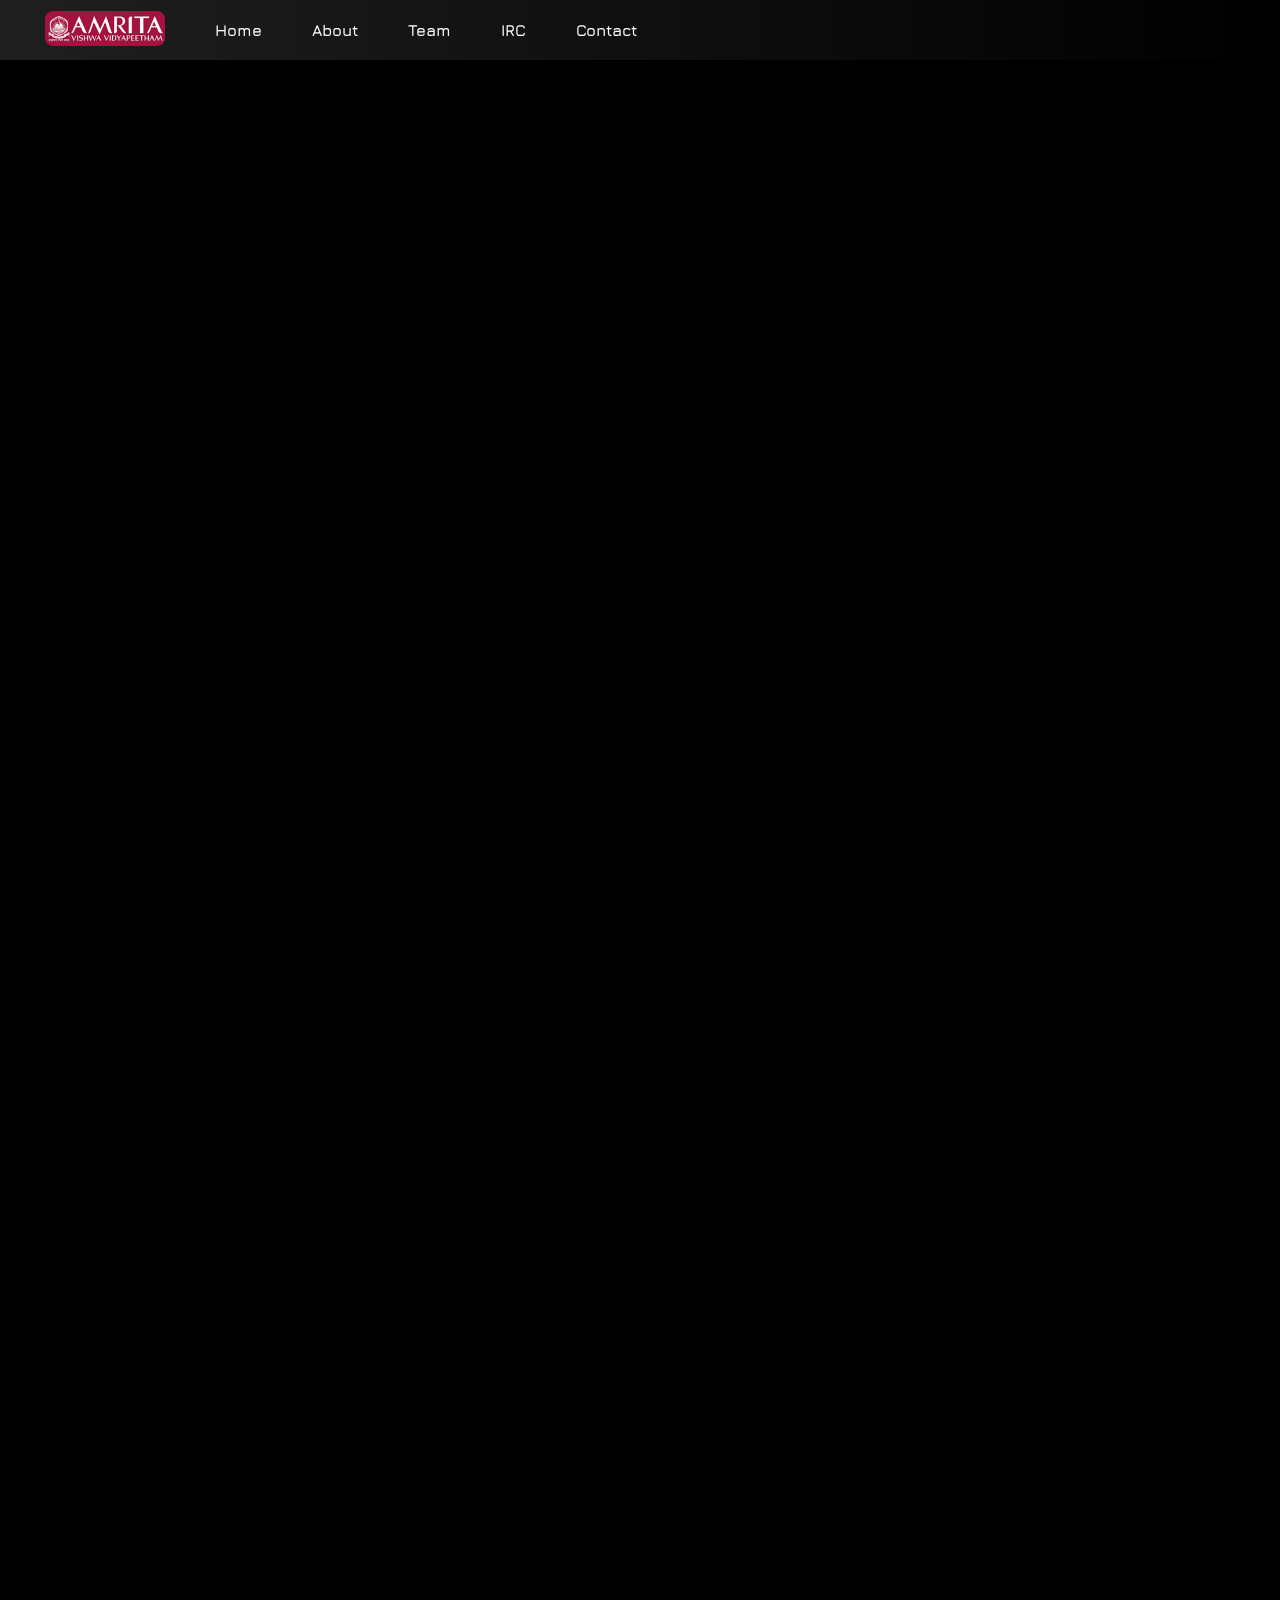
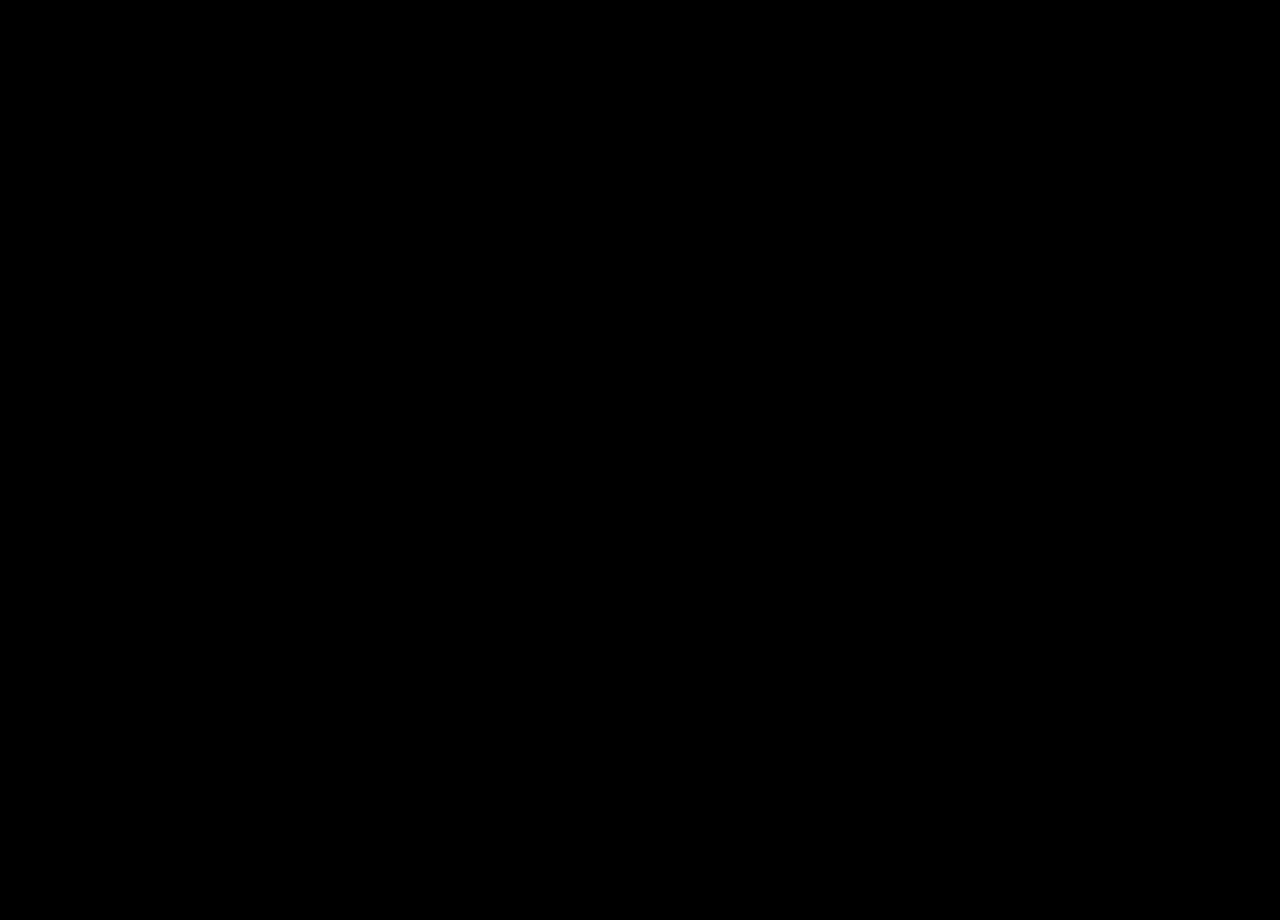
==== IRC.html @ 693e765a "message" ====
<!DOCTYPE html>
<html lang="en">
<head>
    <meta charset="UTF-8">
    <meta name="viewport" content="width=device-width, initial-scale=1.0">
    <title>Document</title>
    <link rel="stylesheet" href="style_IRC.css">
    <link href="https://fonts.googleapis.com/css2?family=Jura:wght@400&display=swap" rel="stylesheet">
</head>
<body>
    <!-- Navbar -->
    <nav class="navbar">
        <ul class="nav-links">
            <li class="nav-logo">
                <a href="https://www.amrita.edu/campus/bengaluru/">
                    <img src="Images/amrita.png" alt="Logo" class="logo-img"> 
                </a>
            </li>
            <li><a href="index.html">Home</a></li>
            <li><a href="index.html">About</a></li>
            <li><a href="Teams.html">Team</a></li>
            <li><a href="IRC.html">IRC</a></li>
            <li><a href="#section5">Contact</a></li>
        </ul>
    </nav>

    <!-- Section Wrapper -->
    <div class="sections-wrapper">
        <!-- Section 1 -->
        <section class="section-one">
        </section>
        <!-- Section 2 -->
        <section class="section-two">
        </section>
        <section class="section-three">
        </section>
    </div>
</body>

</html>
---- style_IRC.css ----
/* Reset some default styles */
* {
    margin: 0;
    padding: 0;
    box-sizing: border-box;
}

/* General Styling */
body {
    background-color: black;
    color: white;
    font-family: 'Jura', Arial, sans-serif;
    margin: 0;
    scroll-behavior: smooth; /* Smooth scrolling for navigation */
}

/* Navbar */
.navbar {
    background: linear-gradient(90deg, #1f1f1f, #000000);
    padding: 15px 30px;
    position: fixed;
    top: 0;
    width: 100%;
    z-index: 1000;
    display: flex;
    justify-content: space-between;
    align-items: center;
    box-shadow: 0px 4px 8px rgba(0, 0, 0, 0.8);
    height: 60px; /* Adjust height of navbar */
}

/* Logo Styling */
.nav-logo {
    position: relative;
}

.logo-img {
    width: 120px;
    height: auto;
    border-radius: 8px;
    transition: transform 0.3s ease; /* Add a hover effect for the logo */
}

.logo-img:hover {
    transform: scale(1.1);
}

/* Navigation Links */
.nav-links {
    list-style-type: none;
    display: flex;
    justify-content: center;
    align-items: center;
    gap: 20px; /* Spacing between links */
}

.nav-links li {
    margin: 0;
}

.nav-links a {
    font-family: 'Jura', sans-serif;
    color: white;
    font-weight: 600;
    text-decoration: none;
    font-size: 16px;
    padding: 10px 15px;
    transition: background-color 0.3s ease, transform 0.3s ease; /* Smooth hover effects */
    border-radius: 8px;
}

.nav-links a:hover {
    background-color: #444;
    transform: scale(1.05); /* Slight scale effect on hover */
}

/* Wrapper for sections */
section {
    height: calc(100vh - 60px); /* Subtract navbar height to fit below it */
    display: flex;
    justify-content: center;
    align-items: center;
    text-align: center;
    color: white;
    background-size: cover;
    background-position: center;
    background-attachment: fixed; /* Parallax effect for background images */
    transition: background-image 0.5s ease-in-out;
    padding-top: 80px; /* Adjust this to push the section below the navbar */
}

/* Section One Styling */
.section-one {
    background-image: url('new/first.png'); 
}

/* Section Two Styling */
.section-two {
    background-image: url('new/second.png'); 
}

/* Section Three Styling */
.section-three {
    background-image: url('new/third.png');
}

/* Add subtle overlay for better text readability */
section::before {
    content: '';
    position: absolute;
    top: 0;
    left: 0;
    width: 100%;
    height: 100%;
    background: rgba(0, 0, 0, 0.4); /* Add a dark overlay */
    z-index: -1; /* Place behind the content */
}

/* Section Content */
section h1 {
    font-size: 3rem;
    font-weight: bold;
    text-transform: uppercase;
    letter-spacing: 2px;
    text-shadow: 2px 2px 8px rgba(0, 0, 0, 0.8);
    margin-bottom: 10px;
}

section p {
    font-size: 1.2rem;
    line-height: 1.6;
    max-width: 600px;
    text-shadow: 1px 1px 6px rgba(0, 0, 0, 0.7);
}

/* Make sections responsive */
@media (max-width: 768px) {
    section h1 {
        font-size: 2rem;
    }

    section p {
        font-size: 1rem;
    }

    .logo-img {
        width: 100px;
    }

    .nav-links {
        gap: 10px;
    }

    .nav-links a {
        font-size: 14px;
        padding: 8px 10px;
    }
}
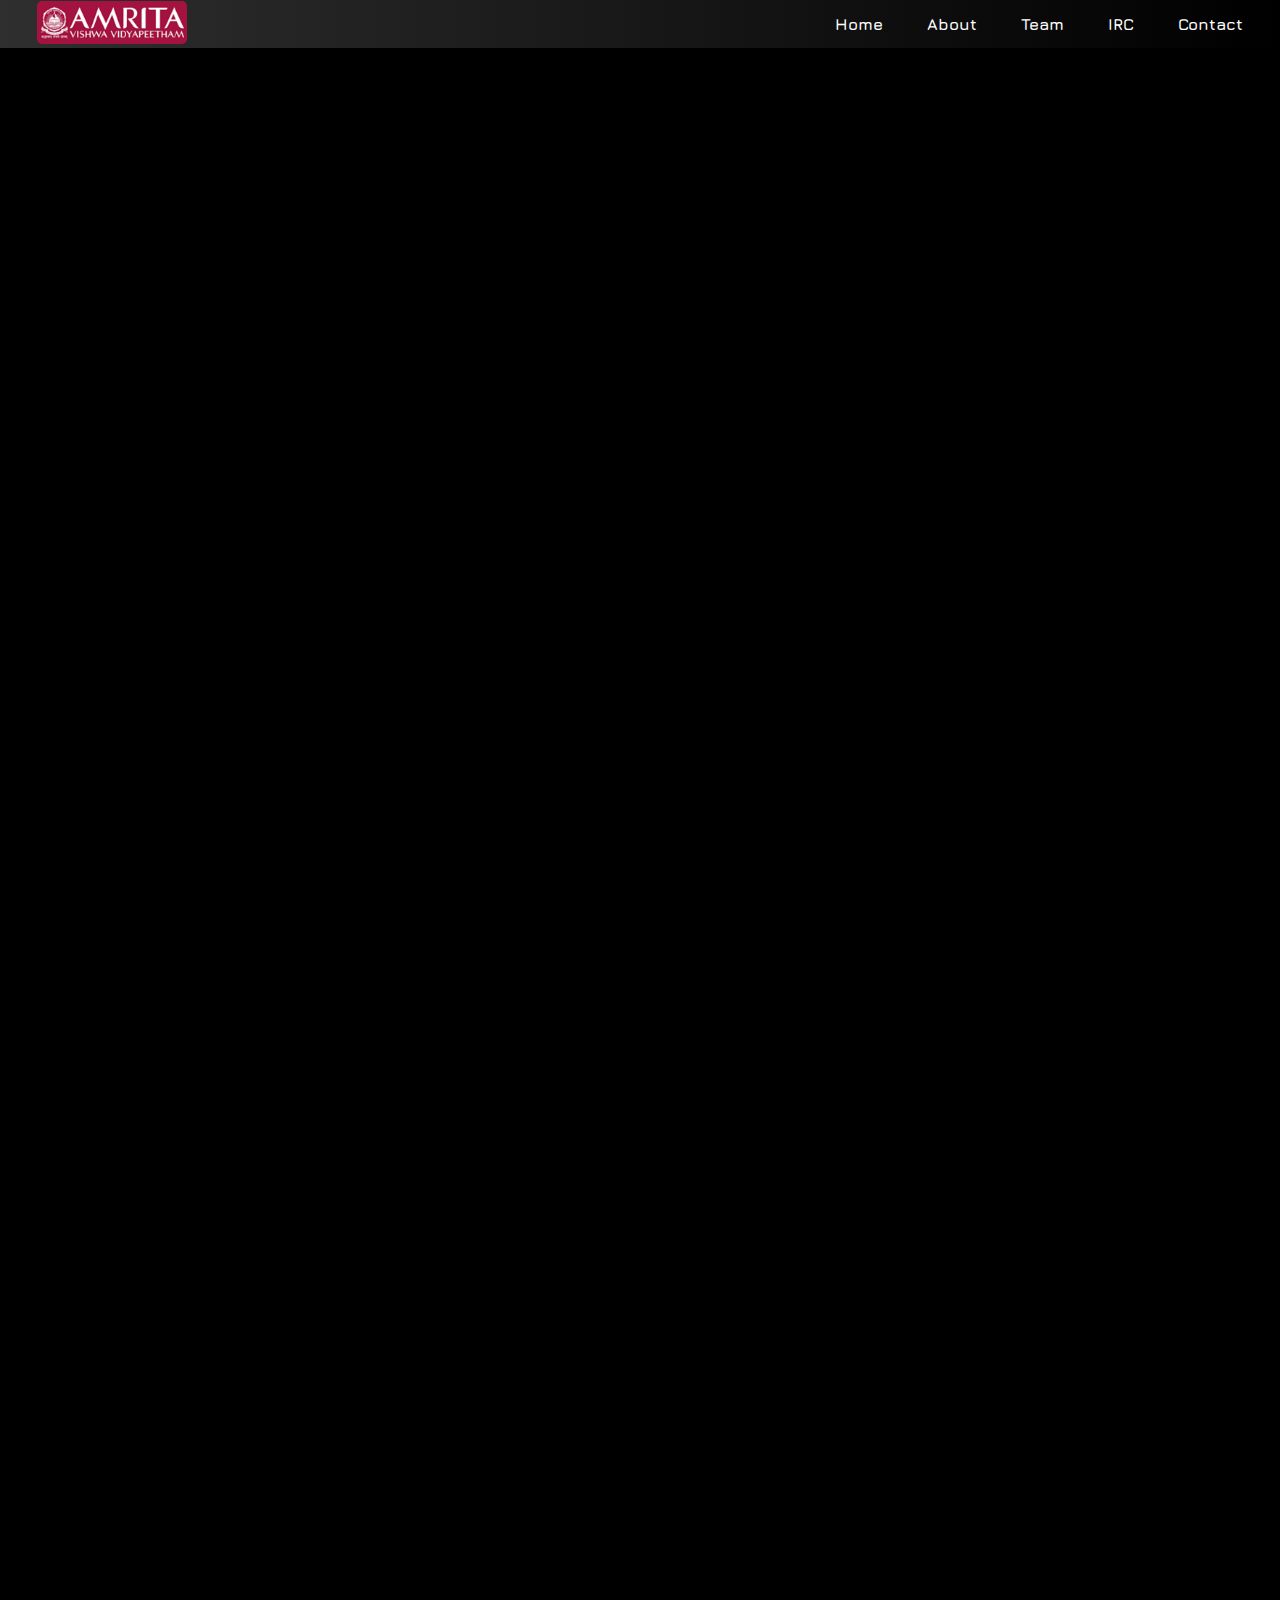
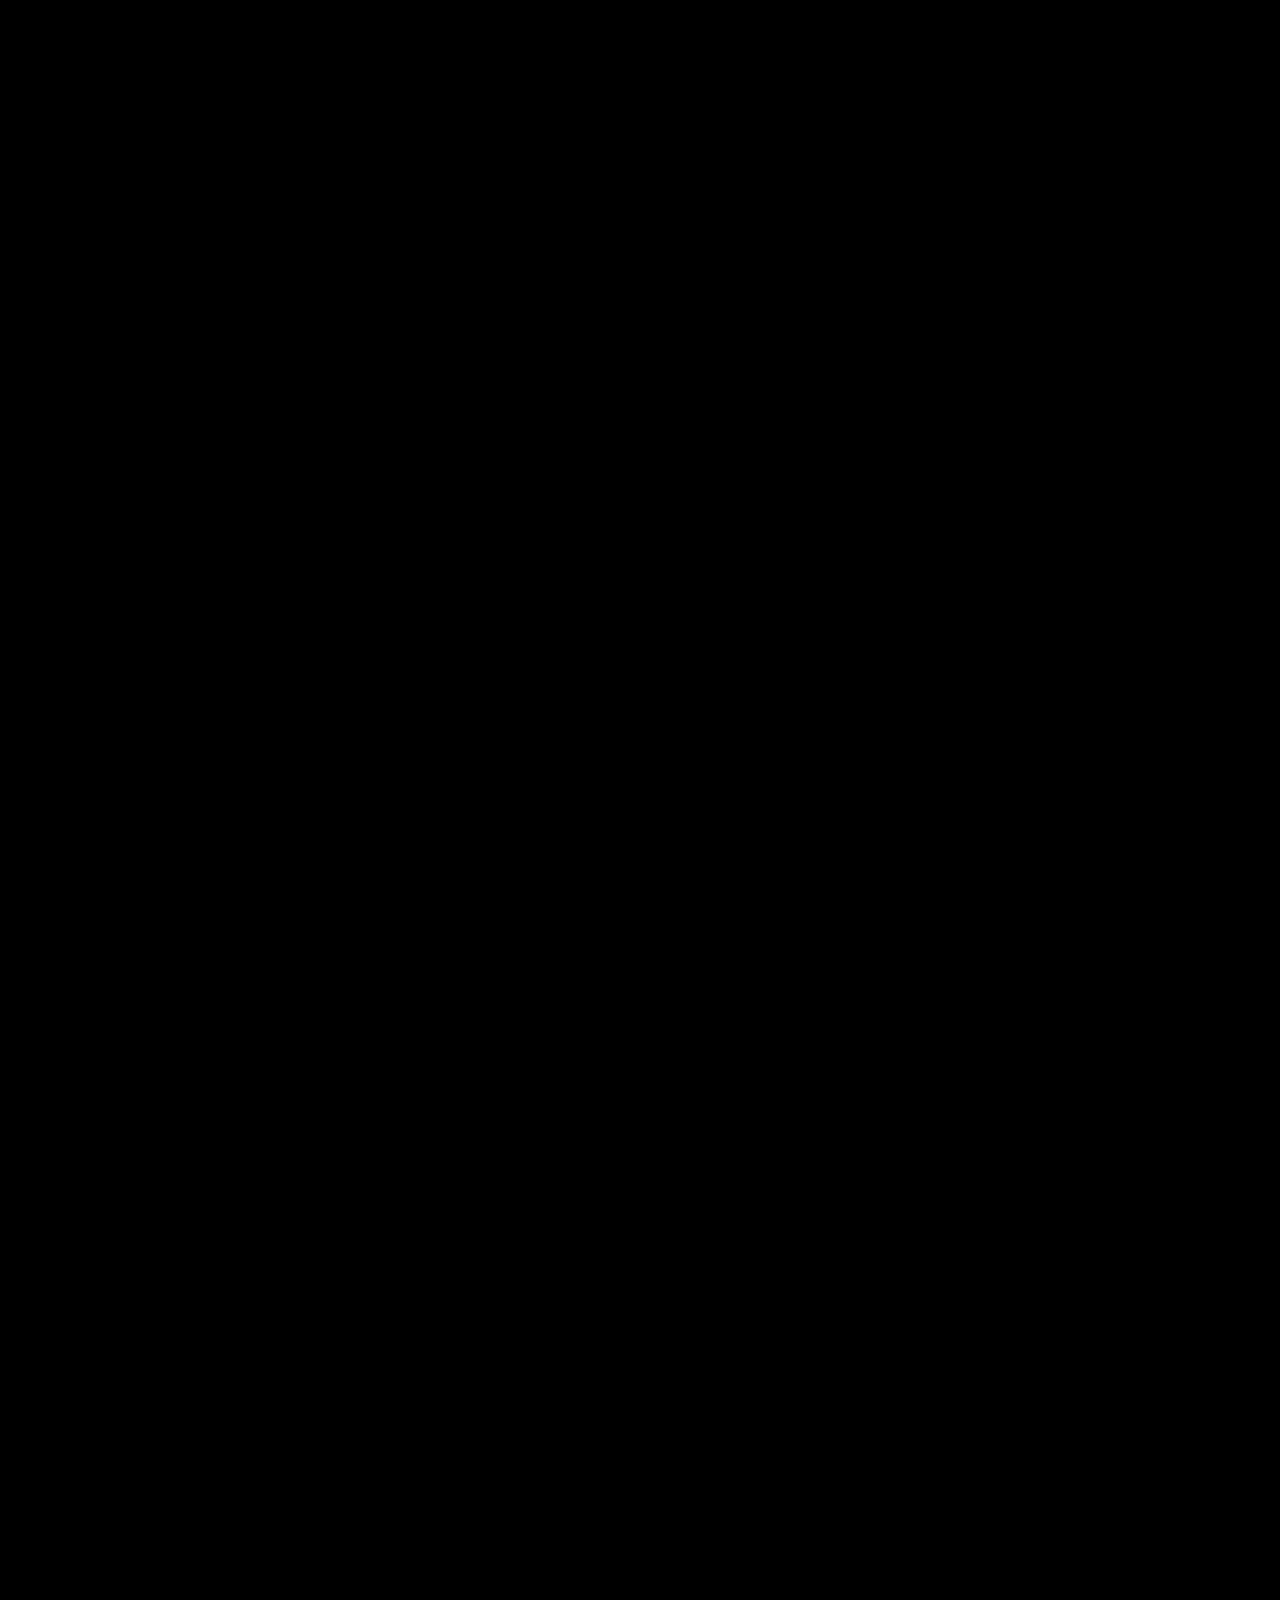
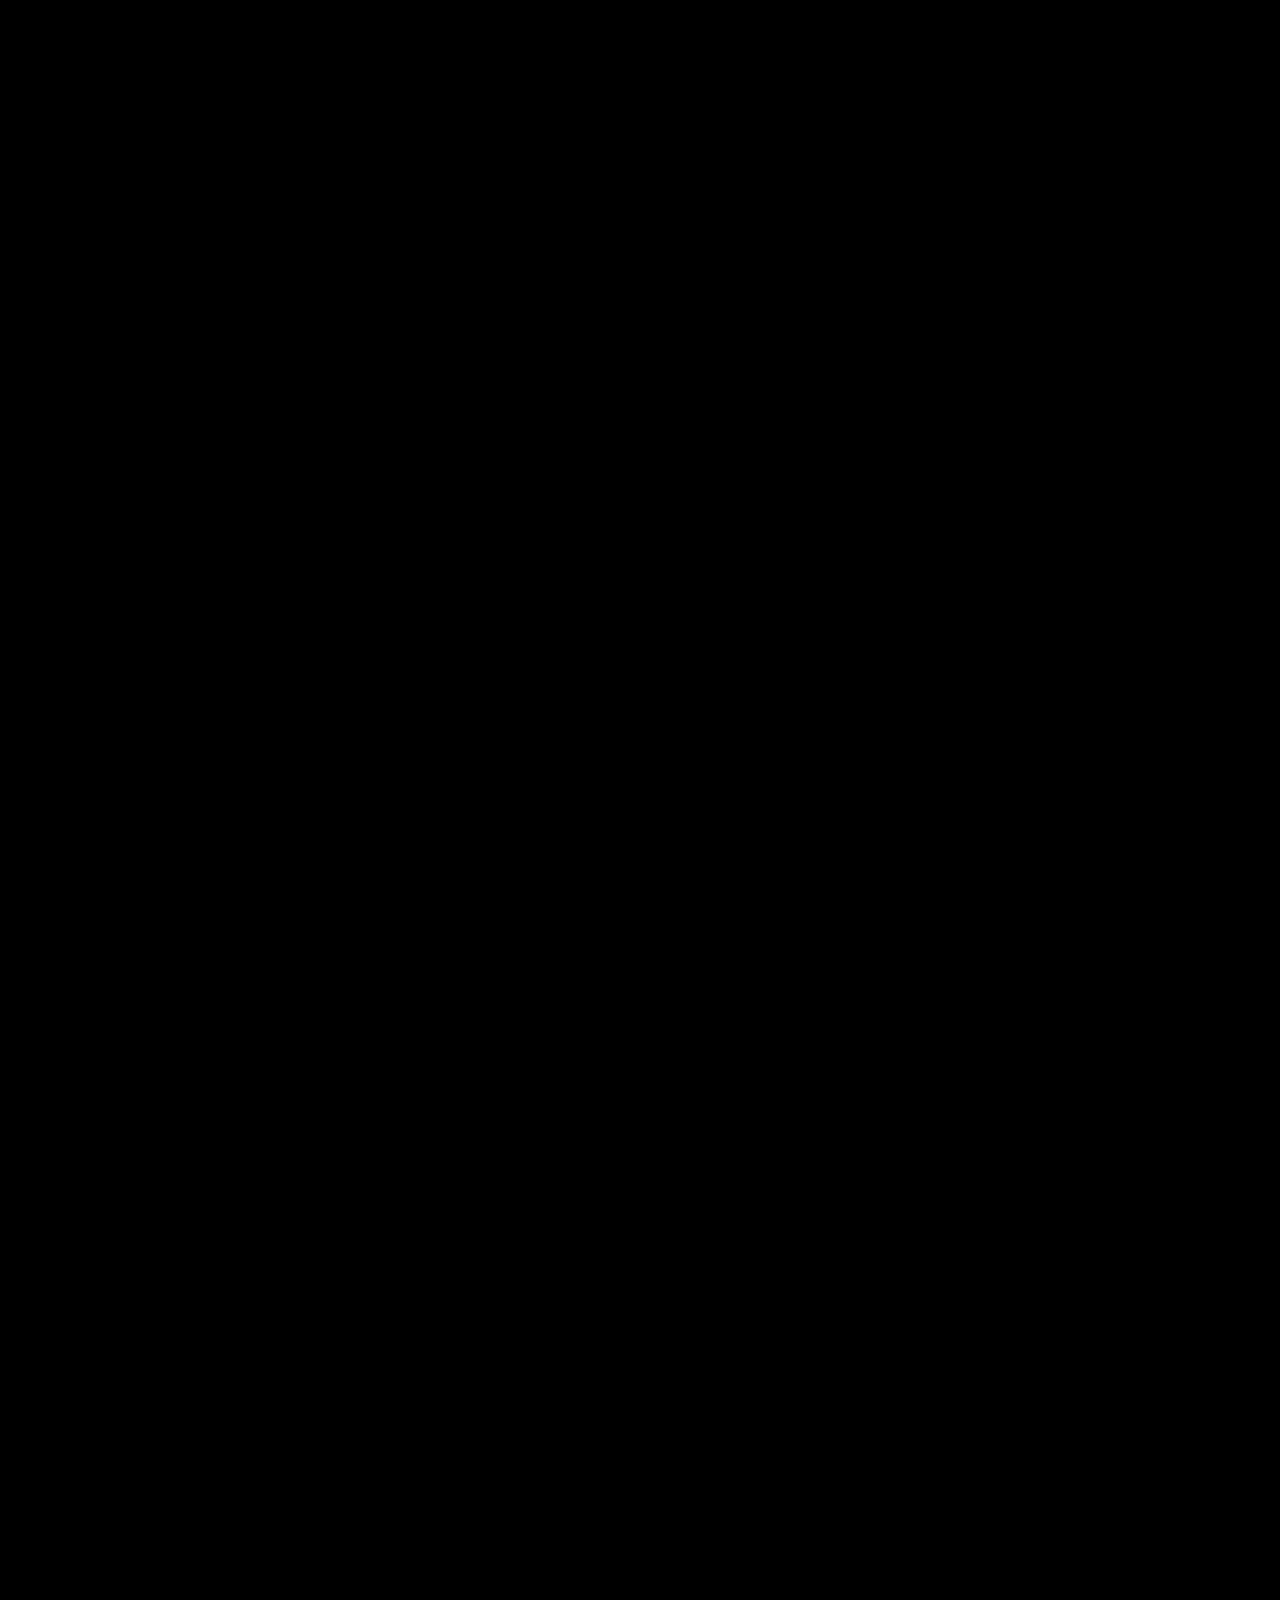
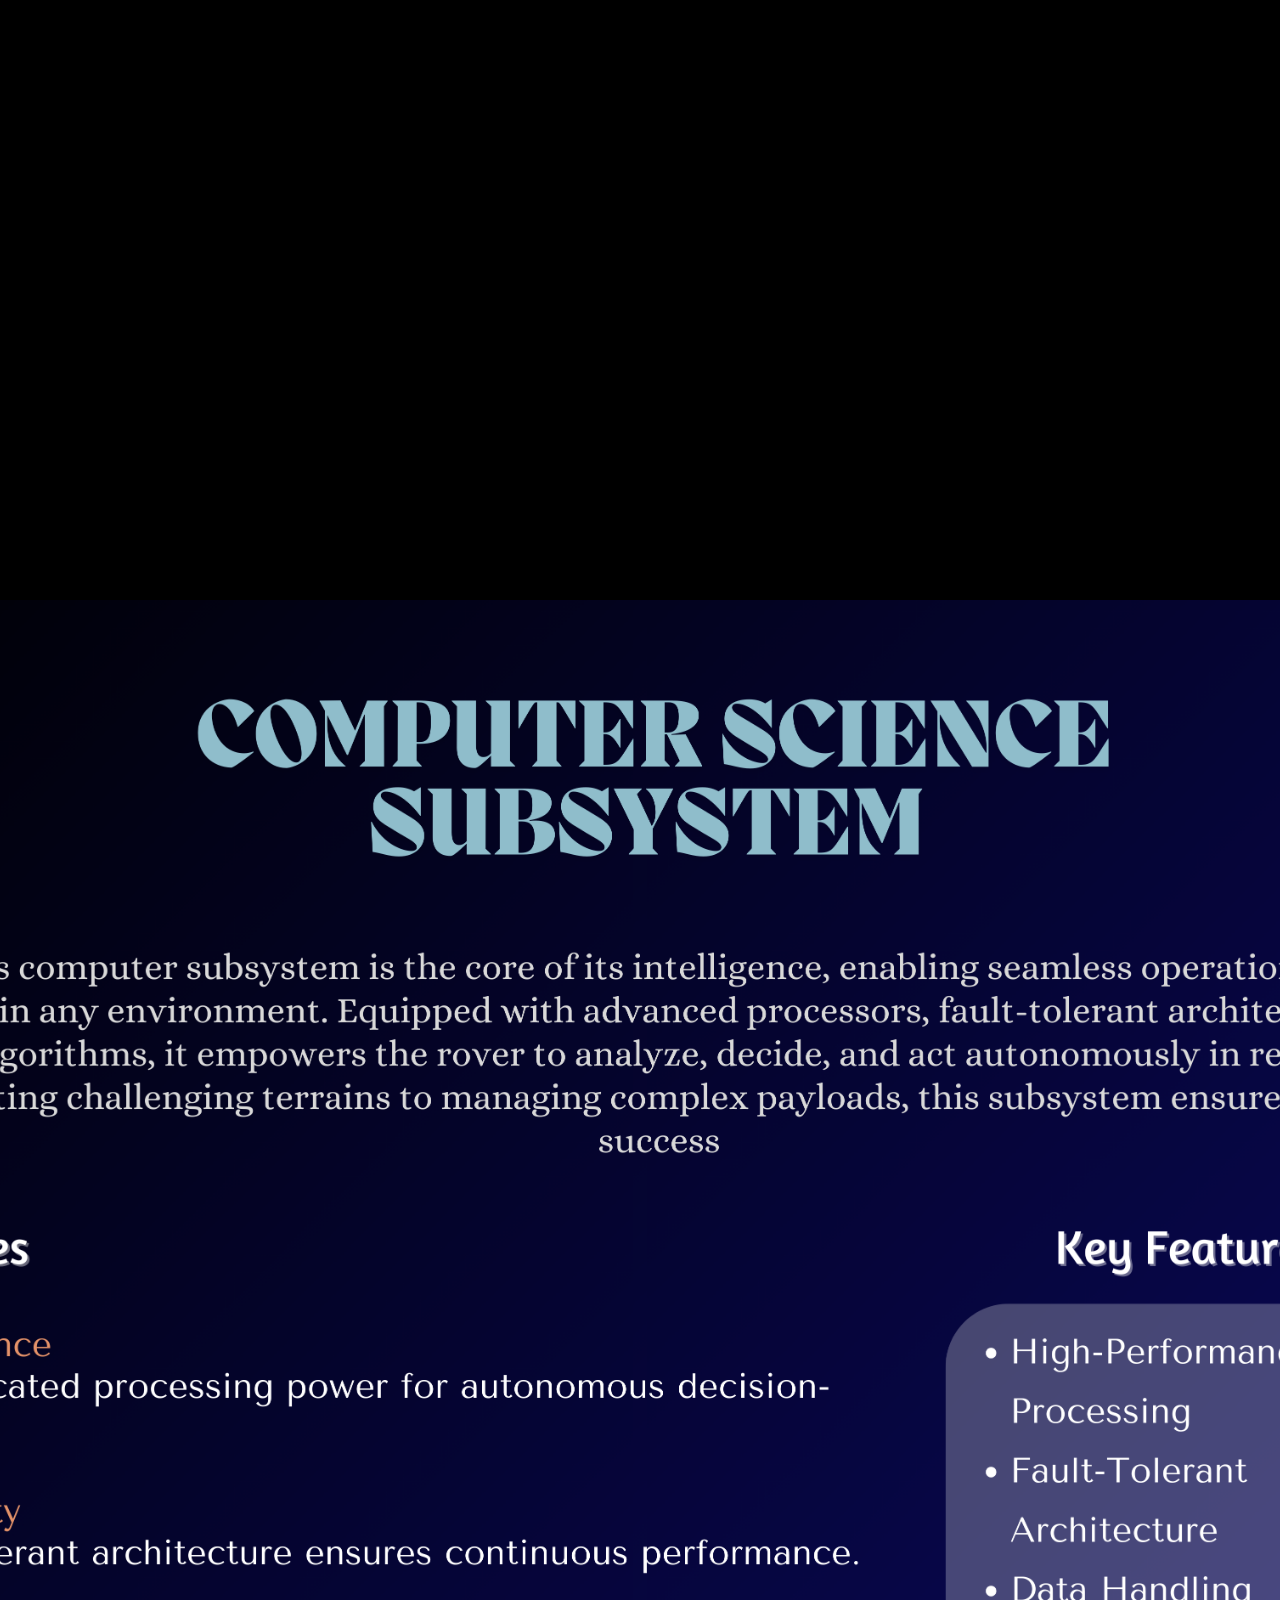
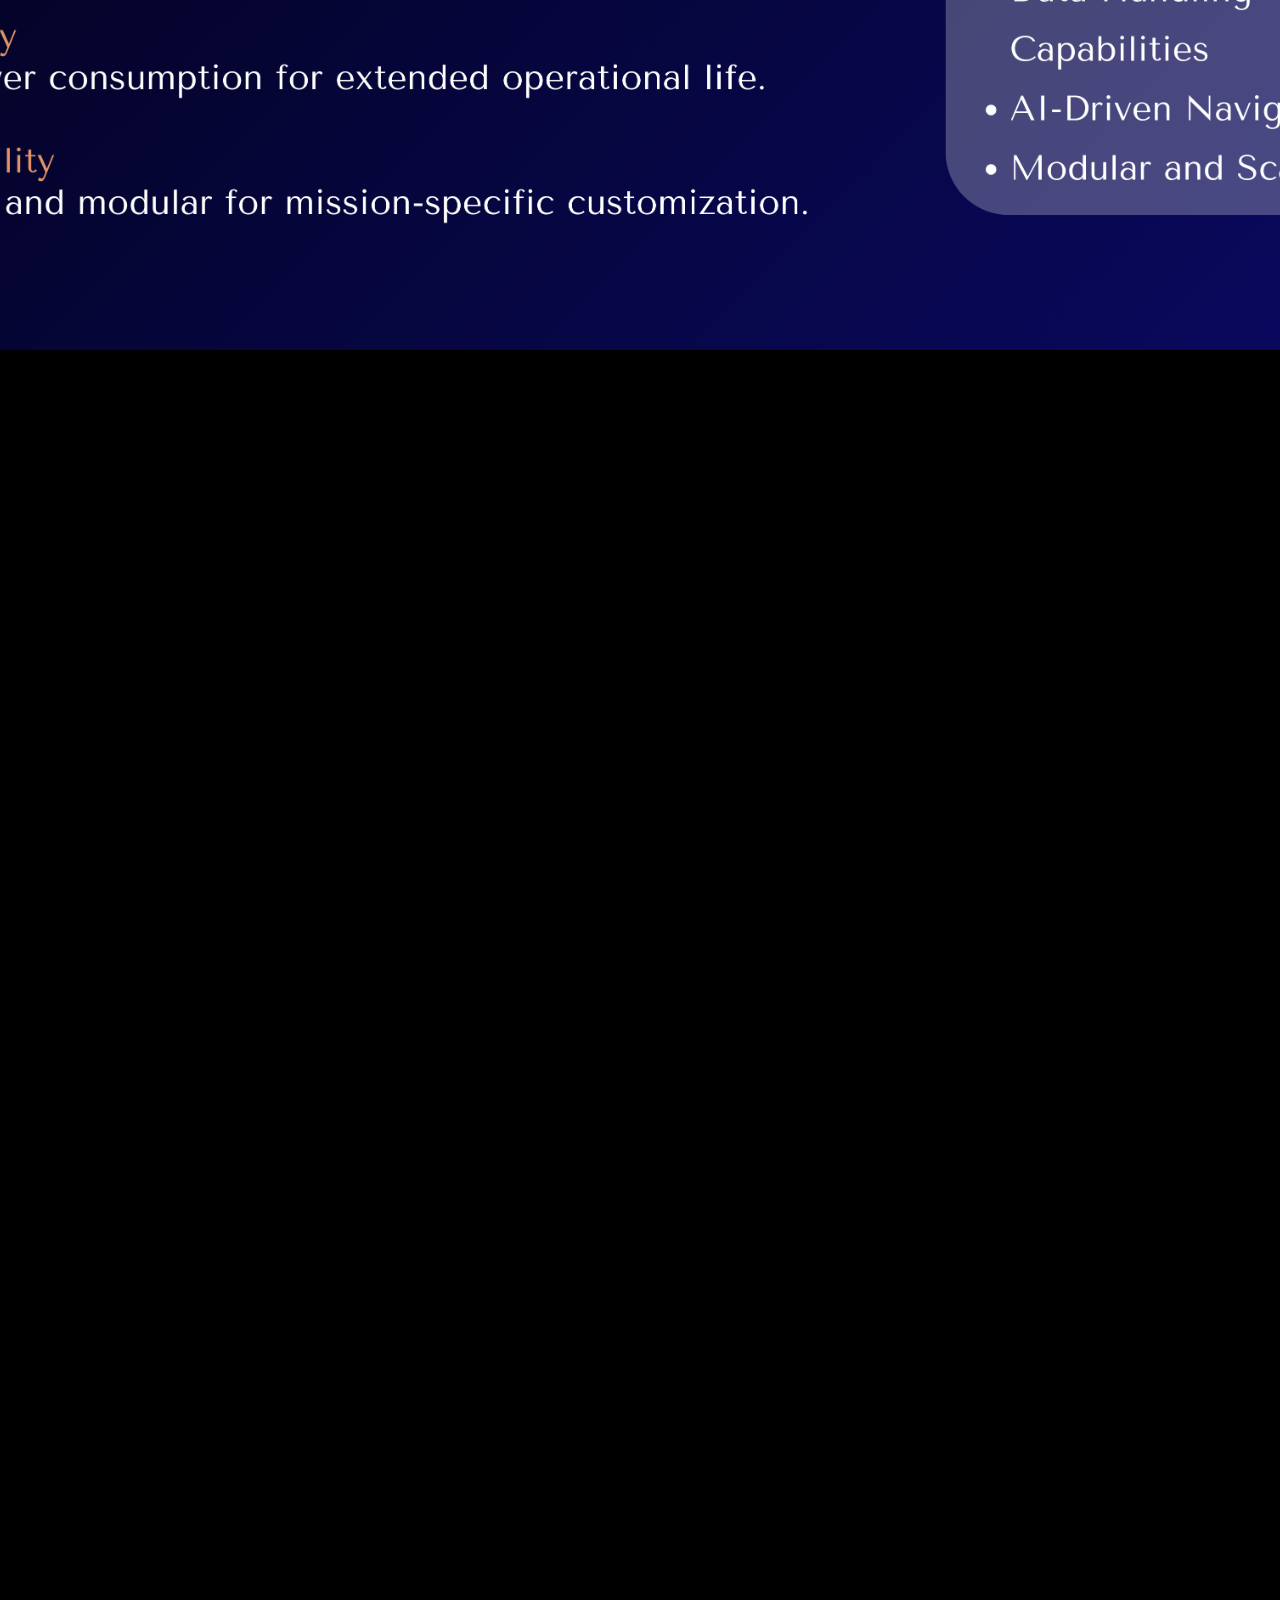
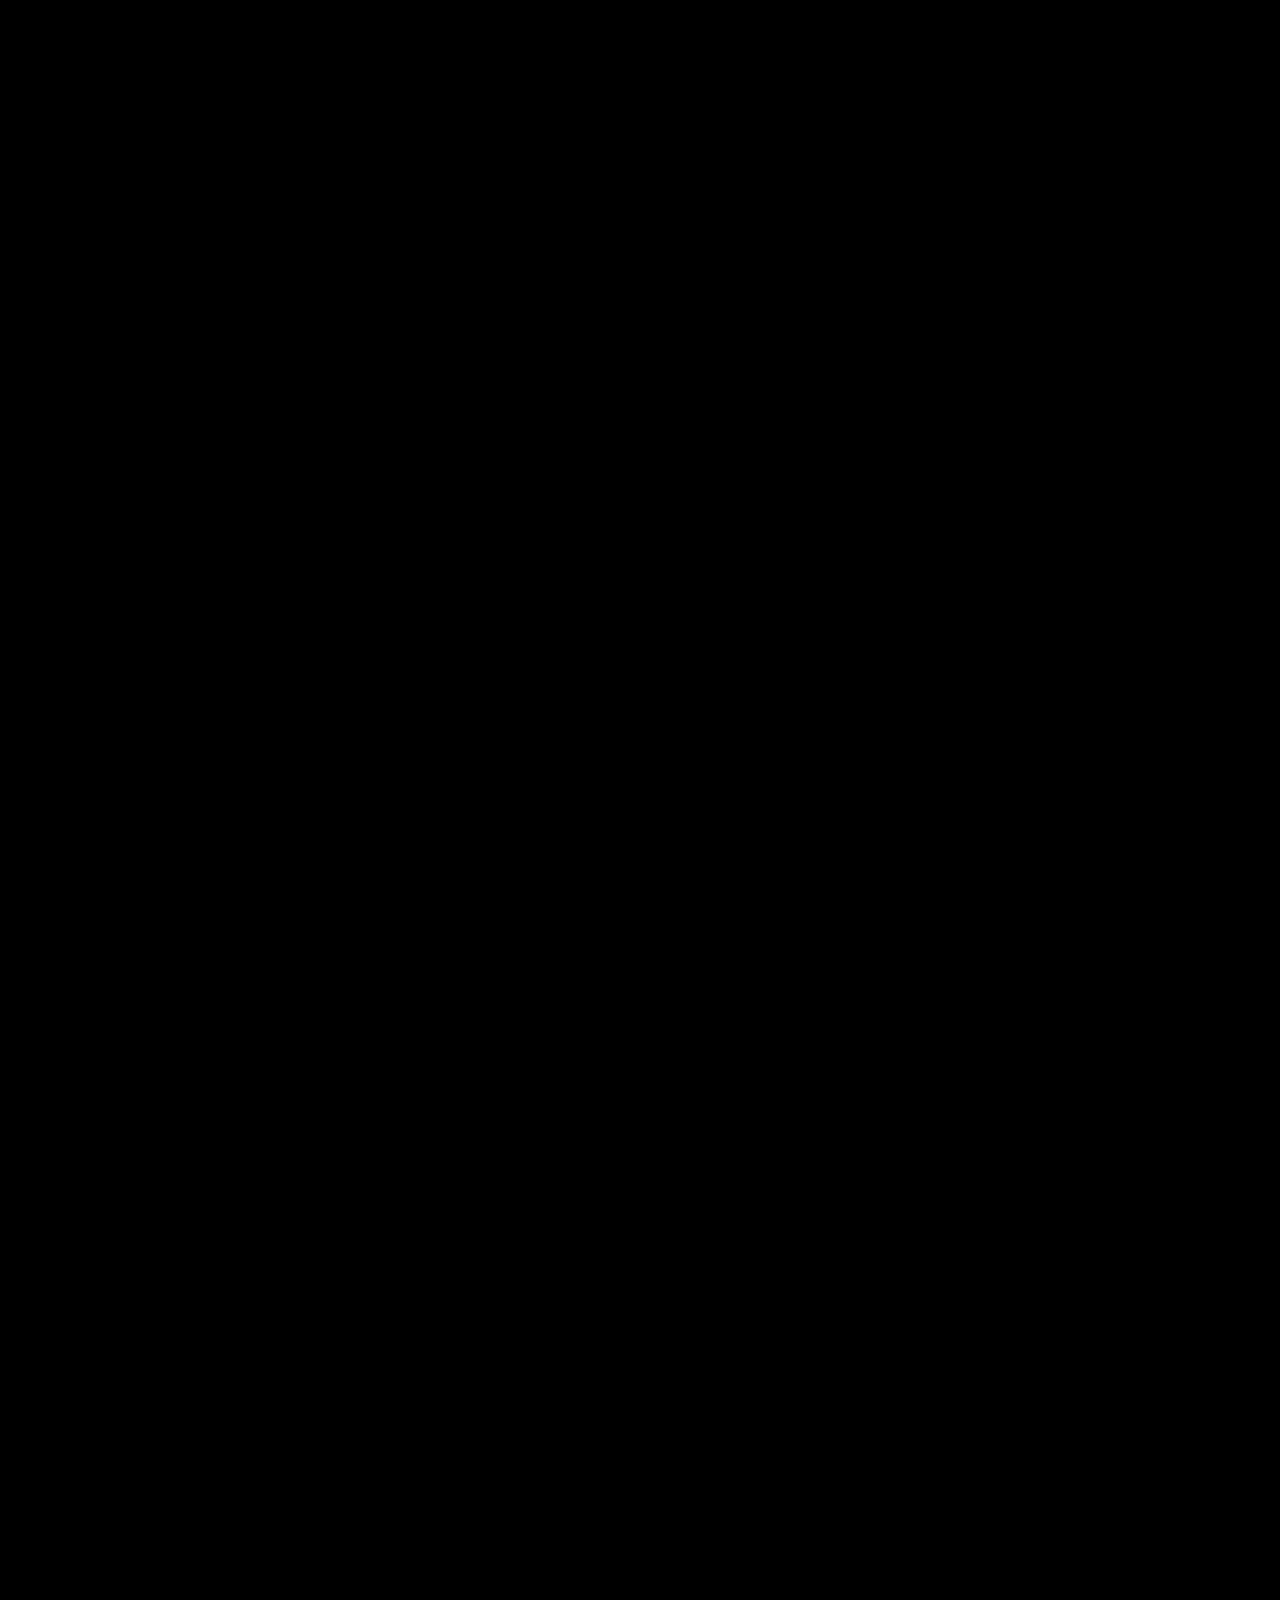
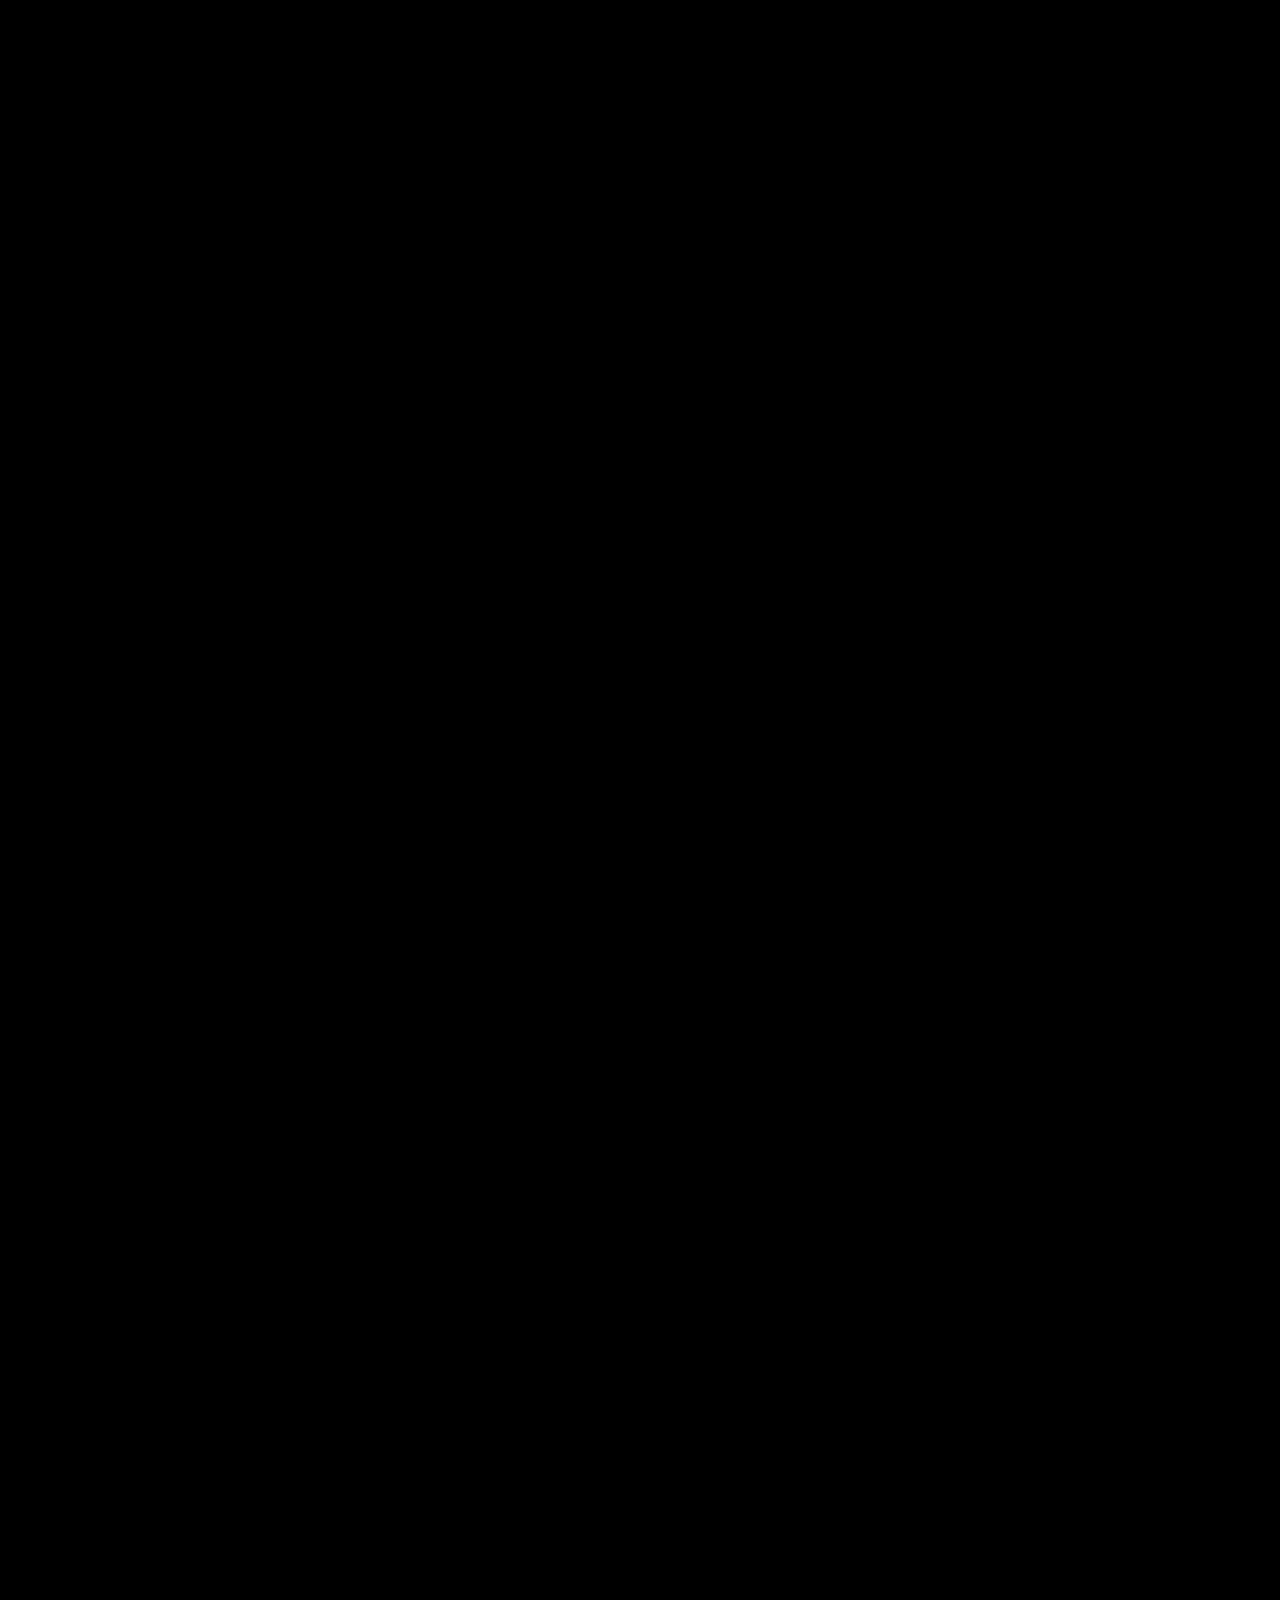
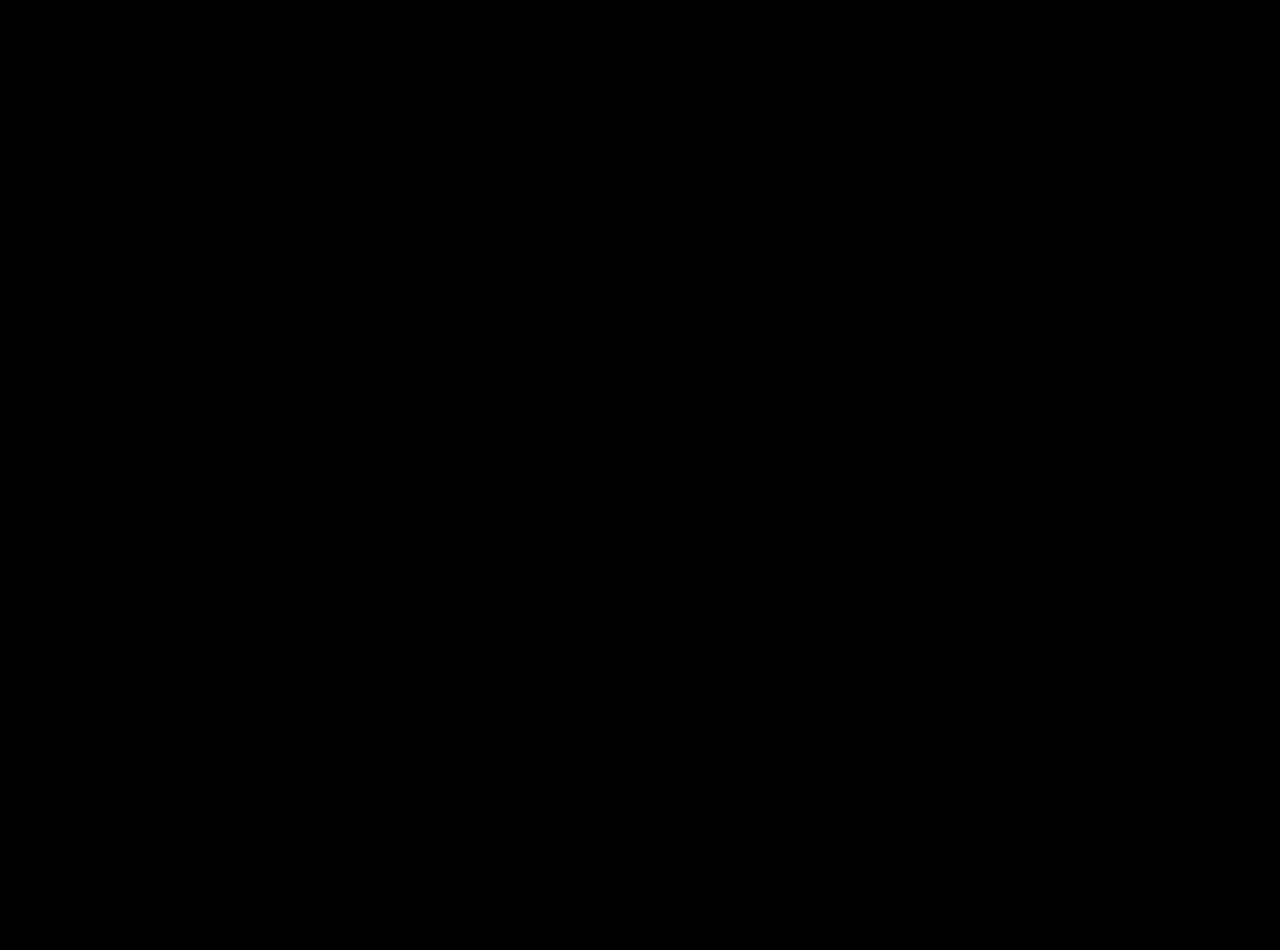
==== commit 5e9368c0: "final updates" ====
--- a/IRC.html
+++ b/IRC.html
@@ -34,6 +34,19 @@
         </section>
         <section class="section-three">
         </section>
+        <section class="section-four">
+        </section>
+        <section class="section-five">
+        </section>
+        <section class="section-six">
+        </section>
+        <section class="section-seven">
+        </section>
+        <section class="section-eight">
+        </section>
+        <section class="section-nine">
+        </section>
+        
     </div>
 </body>
 
--- a/style_IRC.css
+++ b/style_IRC.css
@@ -16,8 +16,8 @@
 
 /* Navbar */
 .navbar {
-    background: linear-gradient(90deg, #1f1f1f, #000000);
-    padding: 15px 30px;
+    background: linear-gradient(90deg, #2f2f2f, #000000);
+    padding: 15px;
     position: fixed;
     top: 0;
     width: 100%;
@@ -25,86 +25,131 @@
     display: flex;
     justify-content: space-between;
     align-items: center;
-    box-shadow: 0px 4px 8px rgba(0, 0, 0, 0.8);
-    height: 60px; /* Adjust height of navbar */
-}
-
-/* Logo Styling */
+    flex-wrap: wrap; /* Ensures content wraps on smaller screens */
+}
+
 .nav-logo {
-    position: relative;
+    position: absolute;
+    left: 15px;
 }
 
 .logo-img {
-    width: 120px;
+    width: 150px;
     height: auto;
-    border-radius: 8px;
-    transition: transform 0.3s ease; /* Add a hover effect for the logo */
-}
-
-.logo-img:hover {
-    transform: scale(1.1);
-}
-
-/* Navigation Links */
+    border-radius: 5px;
+}
+
 .nav-links {
     list-style-type: none;
     display: flex;
     justify-content: center;
     align-items: center;
-    gap: 20px; /* Spacing between links */
+    flex-wrap: wrap; /* Adjusts layout for smaller screens */
+    margin-left: auto; /* Push links to the right */
 }
 
 .nav-links li {
-    margin: 0;
+    margin: 0 10px;
 }
 
 .nav-links a {
     font-family: 'Jura', sans-serif;
     color: white;
-    font-weight: 600;
+    font-weight: bolder;
     text-decoration: none;
     font-size: 16px;
-    padding: 10px 15px;
-    transition: background-color 0.3s ease, transform 0.3s ease; /* Smooth hover effects */
-    border-radius: 8px;
+    padding: 8px 12px;
+    transition: background-color 0.3s ease;
+    border-radius: 5px;
 }
 
 .nav-links a:hover {
-    background-color: #444;
-    transform: scale(1.05); /* Slight scale effect on hover */
+    background-color: #555;
+}
+
+/* Responsive Navbar for mobile */
+@media (max-width: 768px) {
+    .navbar {
+        flex-direction: column;
+        align-items: flex-start;
+        padding: 10px;
+    }
+
+    .nav-links {
+        width: 100%;
+        justify-content: flex-start;
+        margin-top: 10px;
+    }
+
+    .nav-links a {
+        font-size: 14px;
+        padding: 8px 10px;
+    }
+
+    .logo-img {
+        width: 120px;
+    }
 }
 
 /* Wrapper for sections */
 section {
-    height: calc(100vh - 60px); /* Subtract navbar height to fit below it */
-    display: flex;
+    height: 150vh; /* Each section takes the full viewport height */
     justify-content: center;
     align-items: center;
     text-align: center;
     color: white;
-    background-size: cover;
+    background-size: cover; /* Ensures the background image covers the area */
     background-position: center;
-    background-attachment: fixed; /* Parallax effect for background images */
+    background-repeat: no-repeat; /* Prevents the image from repeating *//* Parallax effect for background images */
     transition: background-image 0.5s ease-in-out;
-    padding-top: 80px; /* Adjust this to push the section below the navbar */
+    padding-top: 80px; /* Space from the top, adjust if needed */
+    position: relative;
 }
 
 /* Section One Styling */
 .section-one {
-    background-image: url('new/first.png'); 
+    background-image: url('new/first.png');
+    background-size: cover;
 }
 
 /* Section Two Styling */
 .section-two {
-    background-image: url('new/second.png'); 
+    background-image: url('new/second.png');
+    background-size:;
 }
 
 /* Section Three Styling */
 .section-three {
     background-image: url('new/third.png');
-}
-
-/* Add subtle overlay for better text readability */
+    background-size: cover;
+}
+
+.section-four {
+    background-image: url('new/fourth.png');
+    background-size: cover;
+}
+
+.section-five {
+    background-image: url('new/fifth.png');
+    background-size: cover;
+}
+.section-six{
+    background-image: url('new/6th.png');
+    background-size: cover;
+}
+.section-seven{
+    background-image: url('new/7th.png');
+    background-size: cover;
+}
+.section-eight{
+    background-image: url('new/8th.png');
+    background-size: cover;
+}
+.section-nine{
+    background-image: url('new/10th.png');
+    background-size: cover;
+}
+    /* Add subtle overlay for better text readability */
 section::before {
     content: '';
     position: absolute;
@@ -155,4 +200,8 @@
         font-size: 14px;
         padding: 8px 10px;
     }
-}
+
+    section {
+        padding-top: 120px; /* Add more space to avoid overlap with the navbar */
+    }
+}
